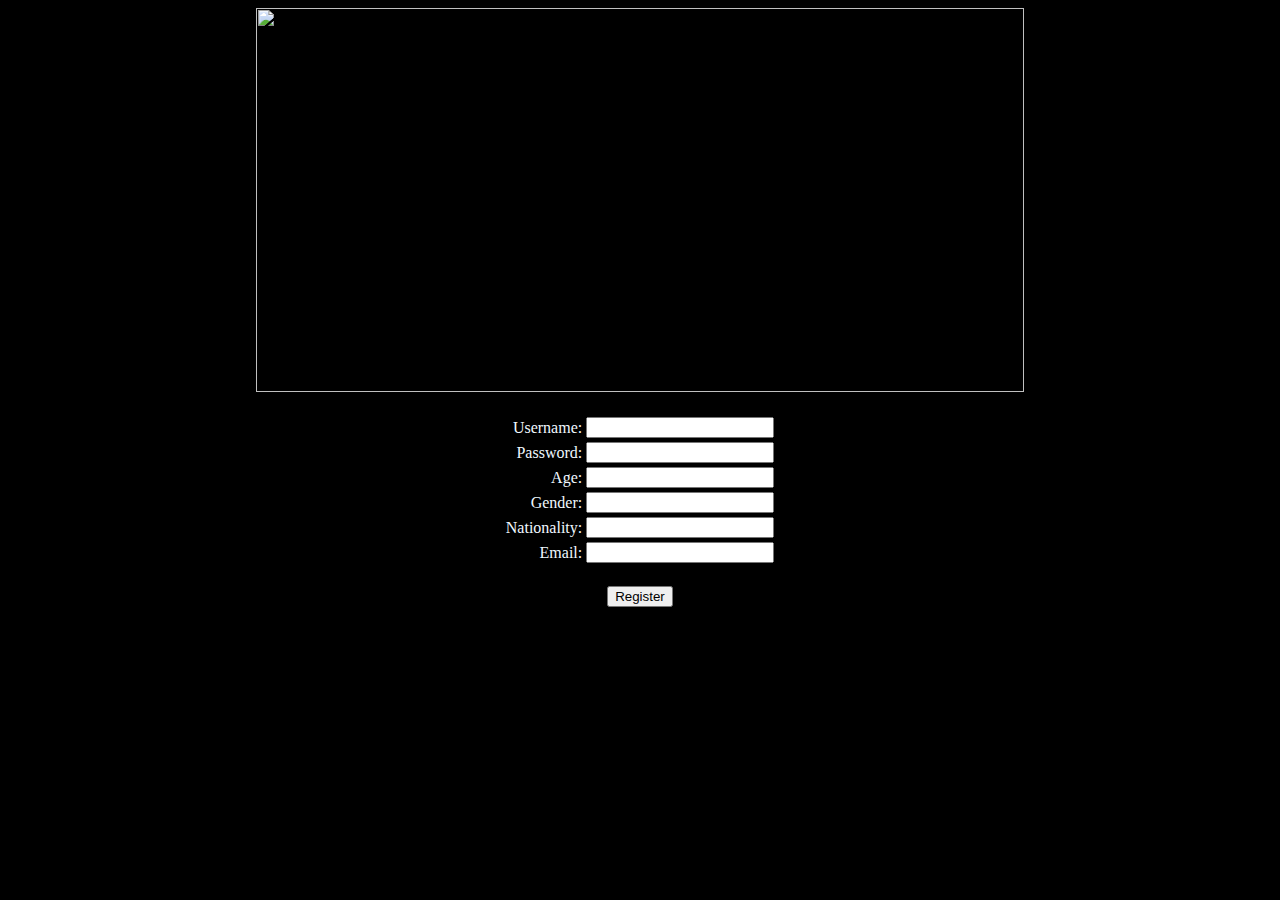
==== templates/registration-page.html @ e8015da4 "Rectified the Registration page loading and added basic home page" ====
<!DOCTYPE html>
<html lang="en">
<head>
    <meta charset="UTF-8">
    <title>Moladh Movie Recommender</title>

    <style type="text/css">
        img{  width:60vw; height:30vw}
        .registerText{
            color: aliceblue;
        }

        .loginTextField{
            width: 180px;
        }
    </style>

</head>


<body bgcolor="black">

    <!-- System logo & name -->
    <div align="center">
        <img src="https://i.ibb.co/NCh49j6/logo.png" >
    </div>

    <br />


    <!-- register block -->

    <table align="center">
        <tr>
            <td>
                <div  align="right">
                    <label class = "registerText">Username: </label>
                </div>
            </td>

            <td>
                <div  align="left">
                    <input type="text" name="username"  class = "loginTextField" />
                </div>
            </td>

        </tr>

        <tr>
            <td>
                <div  align="right">
                        <label class = "registerText">Password: </label>
                </div>
            </td>

            <td>
                <div  align="left">
                        <input type="password" name="password"  class = "loginTextField" />
                </div>
            </td>

        </tr>


        <tr>
            <td>
                <div align="right">
                        <label class = "registerText">Age: </label>
                </div>
            </td>

            <td>
                <div  align="left">
                        <input type="text" name="age"  class = "loginTextField" />
                </div>
            </td>

        </tr>


        <tr>
            <td>
                <div  align="right">
                    <label class = "registerText">Gender: </label>
                </div>
            </td>

            <td>
                <div  align="left">
                    <input type="text" name="gender"  class = "loginTextField" />
                </div>
            </td>

        </tr>


        <tr>
            <td>
                <div  align="right">
                    <label class = "registerText">Nationality: </label>
                </div>
            </td>

            <td>
                <div  align="left">
                    <input type="text" name="nationality"  class = "loginTextField" />
                </div>
            </td>

        </tr>


        <tr>
            <td>
                <div  align="right">
                    <label class = "registerText">Email: </label>
                </div>
            </td>

            <td>
                <div  align="left">
                    <input type="text" name="email"  class = "loginTextField" />
                </div>
            </td>

        </tr>


        <tr>
            <td>
                <p></p>
            </td>
        </tr>


    </table>



    <div align="center">

        <div>

            <form action="/" method="GET">
                <input type="submit" value="Register"/>
                </form>

        </div>


    </div>

</body>


</html>
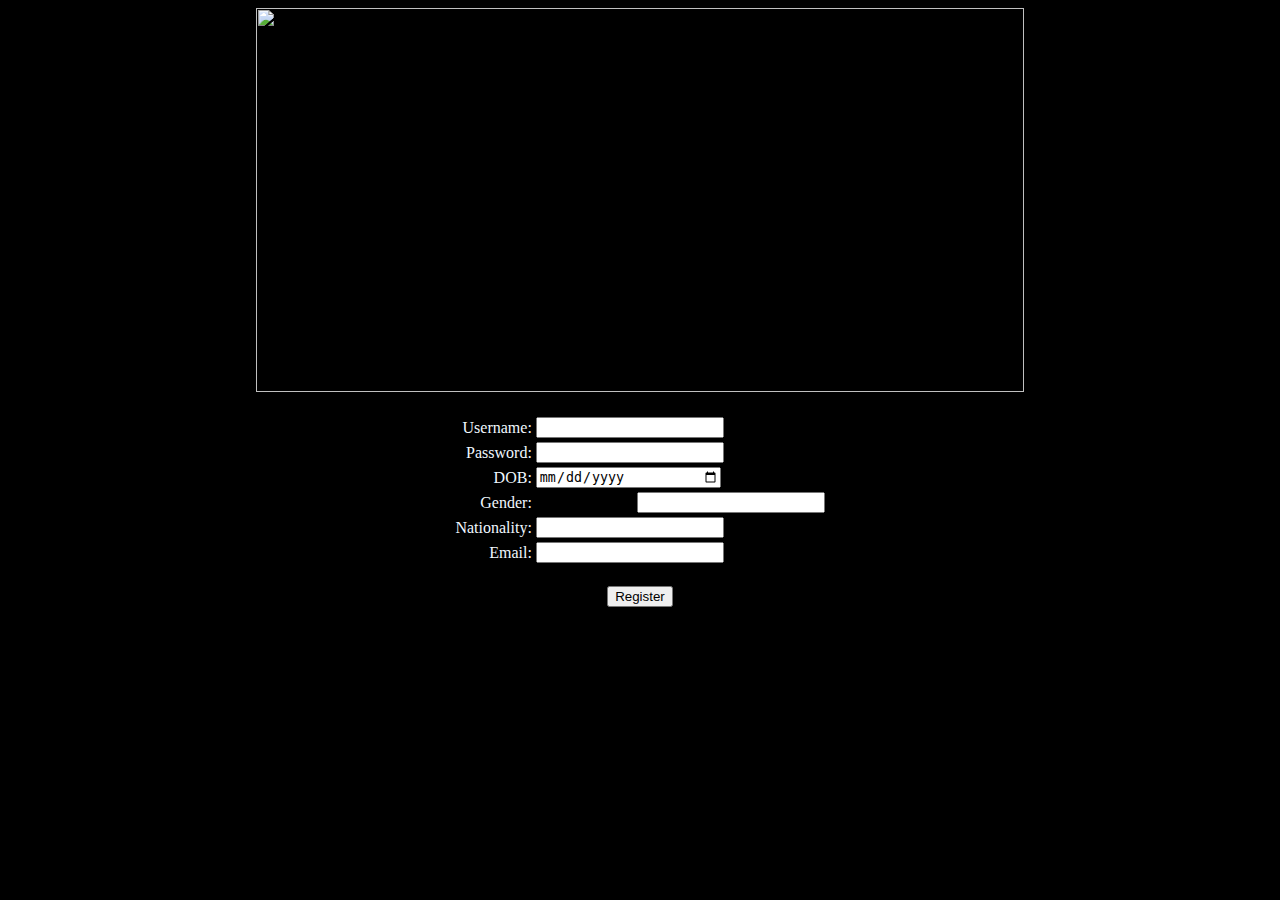
==== commit c057ff61: "add users to db via registration" ====
--- a/templates/registration-page.html
+++ b/templates/registration-page.html
@@ -29,121 +29,123 @@
 
 
     <!-- register block -->
-
-    <table align="center">
-        <tr>
-            <td>
-                <div  align="right">
-                    <label class = "registerText">Username: </label>
-                </div>
-            </td>
-
-            <td>
-                <div  align="left">
-                    <input type="text" name="username"  class = "loginTextField" />
-                </div>
-            </td>
-
-        </tr>
-
-        <tr>
-            <td>
-                <div  align="right">
-                        <label class = "registerText">Password: </label>
-                </div>
-            </td>
-
-            <td>
-                <div  align="left">
-                        <input type="password" name="password"  class = "loginTextField" />
-                </div>
-            </td>
-
-        </tr>
-
-
-        <tr>
-            <td>
-                <div align="right">
-                        <label class = "registerText">Age: </label>
-                </div>
-            </td>
-
-            <td>
-                <div  align="left">
-                        <input type="text" name="age"  class = "loginTextField" />
-                </div>
-            </td>
-
-        </tr>
-
-
-        <tr>
-            <td>
-                <div  align="right">
-                    <label class = "registerText">Gender: </label>
-                </div>
-            </td>
-
-            <td>
-                <div  align="left">
-                    <input type="text" name="gender"  class = "loginTextField" />
-                </div>
-            </td>
-
-        </tr>
-
-
-        <tr>
-            <td>
-                <div  align="right">
-                    <label class = "registerText">Nationality: </label>
-                </div>
-            </td>
-
-            <td>
-                <div  align="left">
-                    <input type="text" name="nationality"  class = "loginTextField" />
-                </div>
-            </td>
-
-        </tr>
-
-
-        <tr>
-            <td>
-                <div  align="right">
-                    <label class = "registerText">Email: </label>
-                </div>
-            </td>
-
-            <td>
-                <div  align="left">
-                    <input type="text" name="email"  class = "loginTextField" />
-                </div>
-            </td>
-
-        </tr>
-
-
-        <tr>
-            <td>
-                <p></p>
-            </td>
-        </tr>
-
-
-    </table>
-
-
-
-    <div align="center">
+<div align="center">
 
         <div>
 
-            <form action="/" method="GET">
-                <input type="submit" value="Register"/>
-                </form>
+            <form action="/registered" method="POST">
+                        <table align="center">
+                            <tr>
+                                <td>
+                                    <div  align="right">
+                                        <label class = "registerText">Username: </label>
+                                    </div>
+                                </td>
+
+                                <td>
+                                    <div  align="left">
+                                        <input type="text" name="username"  class = "loginTextField" />
+                                    </div>
+                                </td>
+
+                            </tr>
+
+                            <tr>
+                                <td>
+                                    <div  align="right">
+                                            <label class = "registerText">Password: </label>
+                                    </div>
+                                </td>
+
+                                <td>
+                                    <div  align="left">
+                                            <input type="password" name="password"  class = "loginTextField" />
+                                    </div>
+                                </td>
+
+                            </tr>
+
+
+                            <tr>
+                                <td>
+                                    <div align="right">
+                                            <label class = "registerText">DOB: </label>
+                                    </div>
+                                </td>
+
+                                <td>
+                                    <div  align="left">
+                                            <input type="date" name="DOB"  class = "loginTextField" />
+                                    </div>
+                                </td>
+
+                            </tr>
+
+
+                            <tr>
+                                <td>
+                                    <div  align="right">
+                                        <label class = "registerText">Gender: </label>
+                                    </div>
+                                </td>
+
+                                <td>
+                                    <div  align="left">
+                                        <label for="gender">Favorite Team:</label>
+                                            <input type="text" name="gender" id="gender" list="gender_list" class = "loginTextField">
+                                                <datalist id="gender_list">
+                                                  <option>Male</option>
+                                                  <option>Female</option>
+                                                  <option>Other</option>
+                                                </datalist>
+                                    </div>
+                                </td>
+
+                            </tr>
+
+
+                            <tr>
+                                <td>
+                                    <div  align="right">
+                                        <label class = "registerText">Nationality: </label>
+                                    </div>
+                                </td>
+
+                                <td>
+                                    <div  align="left">
+                                        <input type="text" name="nationality"  class = "loginTextField" />
+                                    </div>
+                                </td>
+
+                            </tr>
+
+
+                            <tr>
+                                <td>
+                                    <div  align="right">
+                                        <label class = "registerText">Email: </label>
+                                    </div>
+                                </td>
+
+                                <td>
+                                    <div  align="left">
+                                        <input type="text" name="email"  class = "loginTextField" />
+                                    </div>
+                                </td>
+
+                            </tr>
+
+
+                            <tr>
+                                <td>
+                                    <p></p>
+                                </td>
+                            </tr>
+
+
+                        </table>
+          <input type="submit" value="Register"/>
+            </form>
 
         </div>
 
